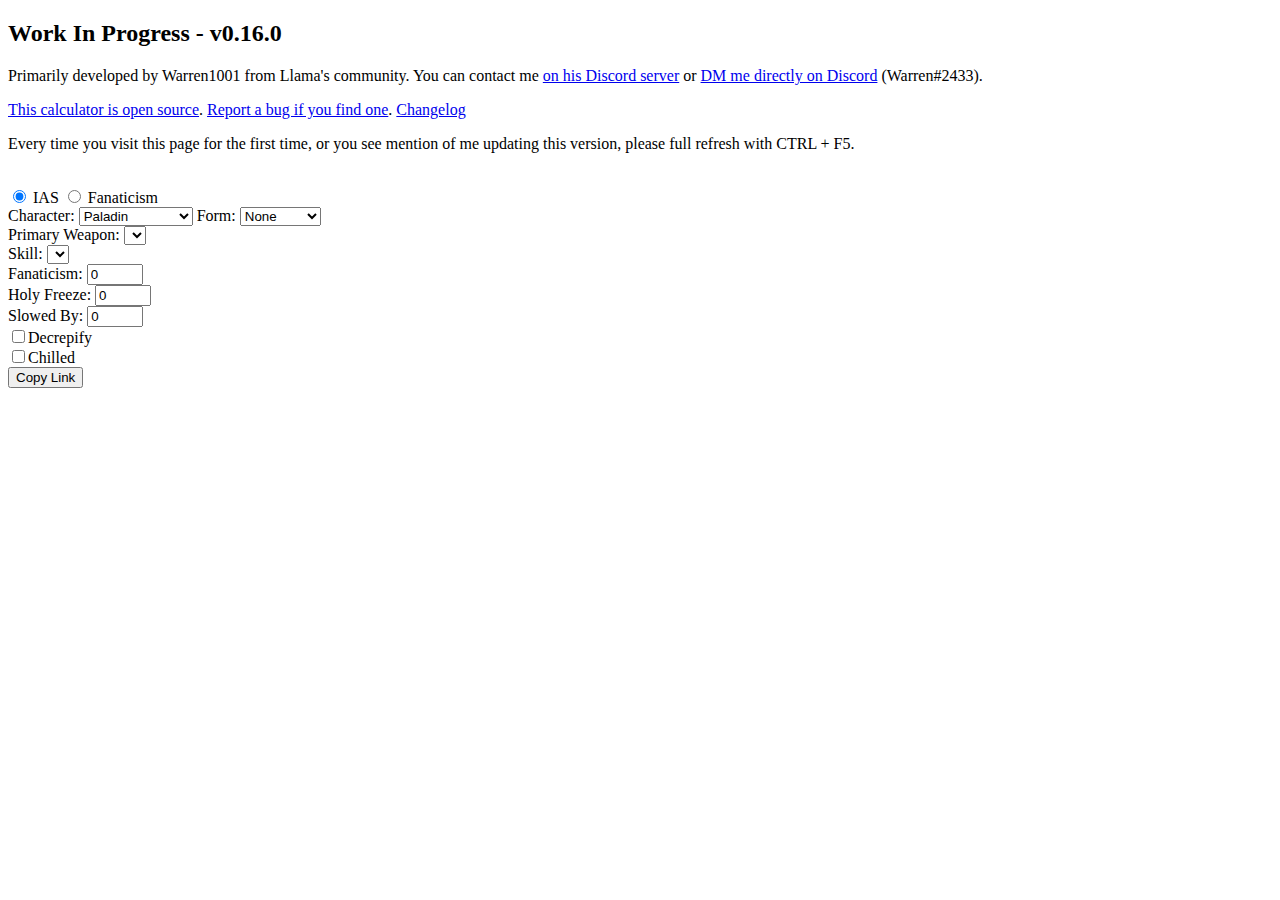
==== 243/index.html @ 437f404b "Create index.html" ====
<!DOCTYPE html>
<html lang="en">
<head>
  <meta charset="UTF-8">
  <meta name="viewport" content="width=device-width,initial-scale=1.0">
  <script defer type="text/javascript" src="calculator.js"></script>
  <link href="styles.css" rel="stylesheet" type="text/css">
  <title>D2 IAS Calculator</title>
</head>
<body>
  <h2>Work In Progress - v0.16.0</h2>
  <p>Primarily developed by Warren1001 from Llama's community. You can contact me <a href="https://discord.gg/mrllamasc">on his Discord server</a> or <a href="https://discordapp.com/users/164118147073310721">DM me directly on Discord</a> (Warren#2433).</p>
  <p><a href="https://github.com/Warren1001/IAS_Calculator/tree/master/experimental">This calculator is open source</a>. <a href="https://github.com/Warren1001/IAS_Calculator/issues">Report a bug if you find one</a>. <a href="https://github.com/Warren1001/IAS_Calculator/blob/master/24/README.md">Changelog</a></p>
  <p>Every time you visit this page for the first time, or you see mention of me updating this version, please full refresh with CTRL + F5.</p>
  <br>
  <div id="calculator" class="halfWindow">
    <div id="tableVariableContainer">
      <input type="radio" id="tableVariableIAS" name="tableVariable" value="0" checked>
      <label for="tableVariableIAS">IAS</label>
      <input type="radio" id="tableVariableFanaticism" name="tableVariable" value="1">
      <label for="tableVariableFanaticism">Fanaticism</label>
      <div id="tableVariableBurstOfSpeedContainer" style="display: none">
        <input type="radio" id="tableVariableBurstOfSpeed" name="tableVariable" value="2">
        <label for="tableVariableBurstOfSpeed">Burst of Speed</label>
      </div>
      <div id="tableVariableWerewolfContainer" style="display: none">
        <input type="radio" id="tableVariableWerewolf" name="tableVariable" value="3">
        <label for="tableVariableWerewolf">Werewolf</label>
      </div>
      <div id="tableVariableMaulContainer" style="display: none">
        <input type="radio" id="tableVariableMaul" name="tableVariable" value="4">
        <label for="tableVariableMaul">Maul</label>
      </div>
      <div id="tableVariableFrenzyContainer" style="display: none">
        <input type="radio" id="tableVariableFrenzy" name="tableVariable" value="5">
        <label for="tableVariableFrenzy">Frenzy</label>
      </div>
      <div id="tableVariablePrimaryWeaponIASContainer" style="display: none">
        <br>
        <input type="radio" id="tableVariablePrimaryWeaponIAS" name="tableVariable" value="6">
        <label for="tableVariablePrimaryWeaponIAS">Primary WIAS</label>
      </div>
      <div id="tableVariableSecondaryWeaponIASContainer" style="display: none">
        <input type="radio" id="tableVariableSecondaryWeaponIAS" name="tableVariable" value="7">
        <label for="tableVariableSecondaryWeaponIAS">Secondary WIAS</label>
      </div>
      <br>
    </div>
    <label for="characterSelect">Character:</label>
    <select id="characterSelect">
      <option value=0>Amazon</option>
      <option value=1>Assassin</option>
      <option value=2>Barbarian</option>
      <option value=3>Druid</option>
      <option value=4>Necromancer</option>
      <option value=5 selected>Paladin</option>
      <option value=6>Sorceress</option>
      <option value=7>Mercenary - A1</option>
      <option value=8>Mercenary - A2</option>
      <option value=9>Mercenary - A5</option>
    </select>
    <div id="wereformContainer" style="display: initial">
      <label for="wereformSelect">Form:</label>
      <select id="wereformSelect">
        <option value=0 selected>None</option>
        <option value=1>Werebear</option>
        <option style="display: none" value=2>Werewolf</option>
      </select>
    </div>
    <br>
    <div id="primaryWeaponContainer" style="display: initial">
      <label for="primaryWeaponSelect">Primary Weapon:</label>
      <select id="primaryWeaponSelect"></select>
      <br>
    </div>
    <div id="isOneHandedContainer" style="display: none">
      <input type="checkbox" id="isOneHanded">Is One-Handed
      <br>
    </div>
    <div id="primaryWeaponIASContainer" style="display: none">
      <label for="primaryWeaponIAS">Primary WIAS:</label>
      <input type="number" id="primaryWeaponIAS" value="0" min="0" max="120">
      <br>
    </div>
    <div id="secondaryWeaponContainer" style="display: none">
      <label for="secondaryWeaponSelect">Secondary Weapon:</label>
      <select id="secondaryWeaponSelect"></select>
      <br>
      <div id="wsmBuggedContainer" style="display: none">
        <input type="checkbox" id="wsmBugged">WSM Bugged
        <br>
      </div>
    </div>
    <div id="secondaryWeaponIASContainer" style="display: none">
      <label for="secondaryWeaponIAS">Secondary WIAS:</label>
      <input type="number" id="secondaryWeaponIAS" value="0" min="0" max="120">
      <br>
    </div>
    <div id="IASContainer" style="display: none">
      <label for="IAS">IAS:</label>
      <input type="number" id="IAS" value="0" min="0">
      <br>
    </div>
    <label for="skillSelect">Skill:</label>
    <select id="skillSelect"></select>
    <br>
    <div id="fanaticismContainer">
      <label for="fanaticismLevel">Fanaticism:</label>
      <input type="number" id="fanaticismLevel" value="0" min="0" max="60">
      <br>
    </div>
    <div id="burstOfSpeedContainer" style="display: none">
      <label for="burstOfSpeedLevel">Burst of Speed:</label>
      <input type="number" id="burstOfSpeedLevel" value="0" min="0" max="60">
      <br>
    </div>
    <div id="werewolfContainer" style="display: none">
      <label for="werewolfLevel">Werewolf:</label>
      <input type="number" id="werewolfLevel" value="0" min="0" max="60">
      <br>
    </div>
    <div id="maulContainer" style="display: none">
      <label for="maulLevel">Maul:</label>
      <input type="number" id="maulLevel" value="0" min="0" max="60">
      <br>
    </div>
    <div id="frenzyContainer" style="display: none">
      <label for="frenzyLevel">Frenzy:</label>
      <input type="number" id="frenzyLevel" value="0" min="0" max="60">
      <br>
    </div>
    <div id="holyFreezeContainer">
      <label for="holyFreezeLevel">Holy Freeze:</label>
      <input type="number" id="holyFreezeLevel" value="0" min="0" max="60">
      <br>
    </div>
    <div id="slowedByContainer">
      <label for="slowedByLevel" title="Slows Target % in PvP" class="hoverable">Slowed By</label>:
      <input type="number" id="slowedByLevel" value="0" min="0" max="50">
      <br>
    </div>
    <div id="decrepifyContainer">
      <input type="checkbox" id="decrepify">Decrepify
      <br>
    </div>
    <div id="chilledContainer">
      <input type="checkbox" id="chilled">Chilled
      <br>
    </div>
    <button type="button" id="generateLink">Copy Link</button>
  </div>
  <div id="tableContainer" class="halfWindow"></div>
  </body>
</html>
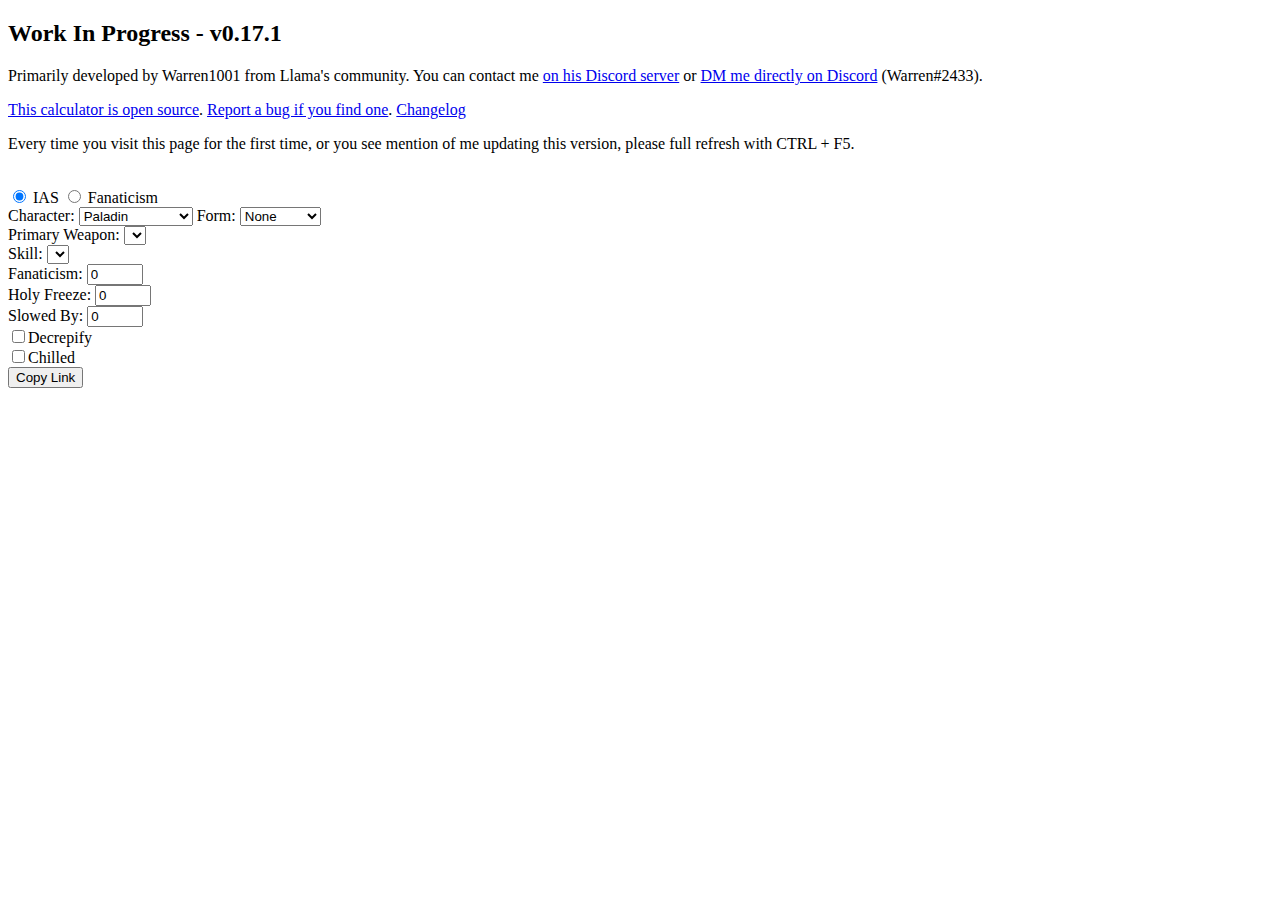
==== commit fd4fd11d: "Update index.html" ====
--- a/243/index.html
+++ b/243/index.html
@@ -8,7 +8,7 @@
   <title>D2 IAS Calculator</title>
 </head>
 <body>
-  <h2>Work In Progress - v0.16.0</h2>
+  <h2>Work In Progress - v0.17.1</h2>
   <p>Primarily developed by Warren1001 from Llama's community. You can contact me <a href="https://discord.gg/mrllamasc">on his Discord server</a> or <a href="https://discordapp.com/users/164118147073310721">DM me directly on Discord</a> (Warren#2433).</p>
   <p><a href="https://github.com/Warren1001/IAS_Calculator/tree/master/experimental">This calculator is open source</a>. <a href="https://github.com/Warren1001/IAS_Calculator/issues">Report a bug if you find one</a>. <a href="https://github.com/Warren1001/IAS_Calculator/blob/master/24/README.md">Changelog</a></p>
   <p>Every time you visit this page for the first time, or you see mention of me updating this version, please full refresh with CTRL + F5.</p>
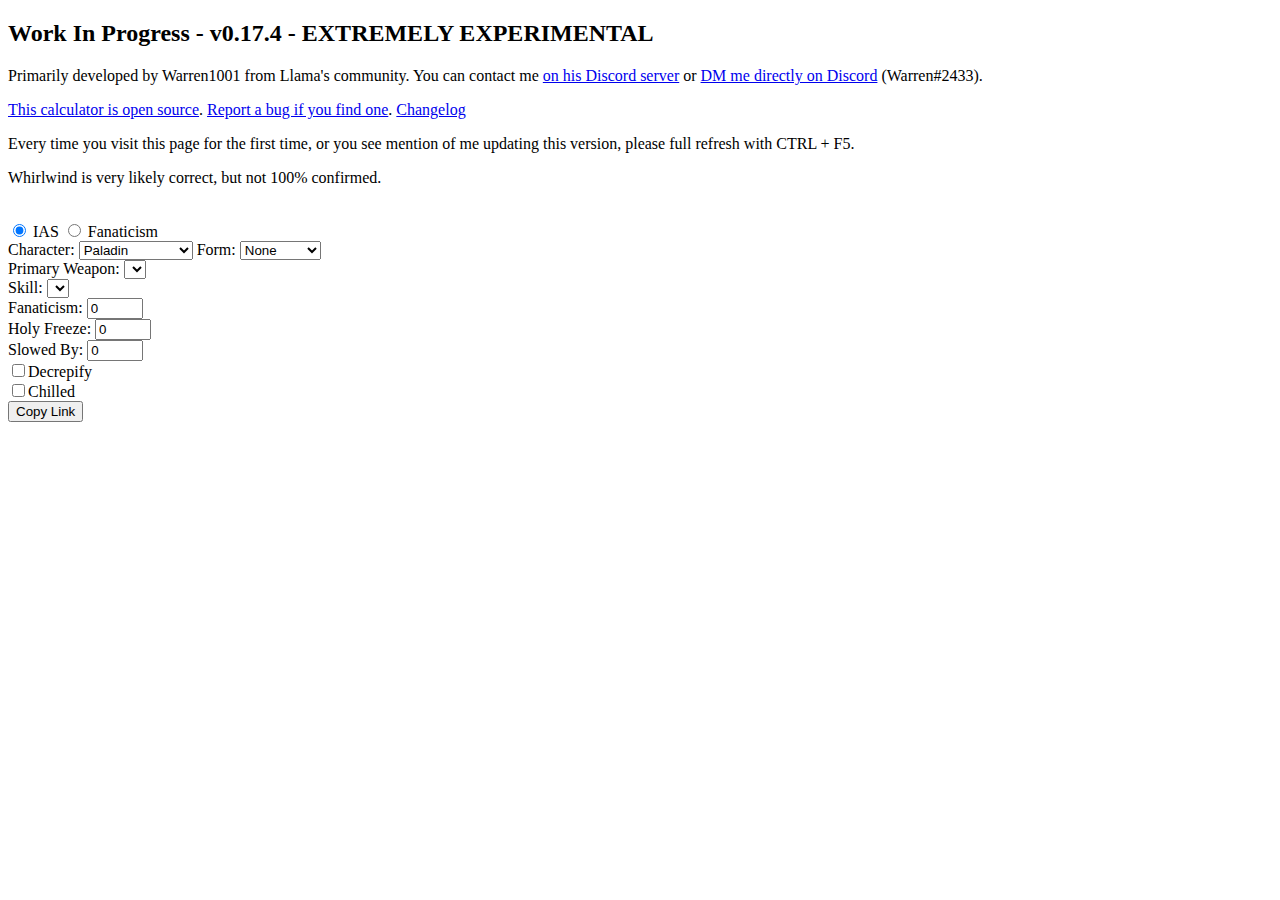
==== commit a403baba: "Update index.html" ====
--- a/243/index.html
+++ b/243/index.html
@@ -8,10 +8,11 @@
   <title>D2 IAS Calculator</title>
 </head>
 <body>
-  <h2>Work In Progress - v0.17.1</h2>
+  <h2>Work In Progress - v0.17.4 - EXTREMELY EXPERIMENTAL</h2>
   <p>Primarily developed by Warren1001 from Llama's community. You can contact me <a href="https://discord.gg/mrllamasc">on his Discord server</a> or <a href="https://discordapp.com/users/164118147073310721">DM me directly on Discord</a> (Warren#2433).</p>
   <p><a href="https://github.com/Warren1001/IAS_Calculator/tree/master/experimental">This calculator is open source</a>. <a href="https://github.com/Warren1001/IAS_Calculator/issues">Report a bug if you find one</a>. <a href="https://github.com/Warren1001/IAS_Calculator/blob/master/24/README.md">Changelog</a></p>
   <p>Every time you visit this page for the first time, or you see mention of me updating this version, please full refresh with CTRL + F5.</p>
+  <p>Whirlwind is very likely correct, but not 100% confirmed.</p>
   <br>
   <div id="calculator" class="halfWindow">
     <div id="tableVariableContainer">
